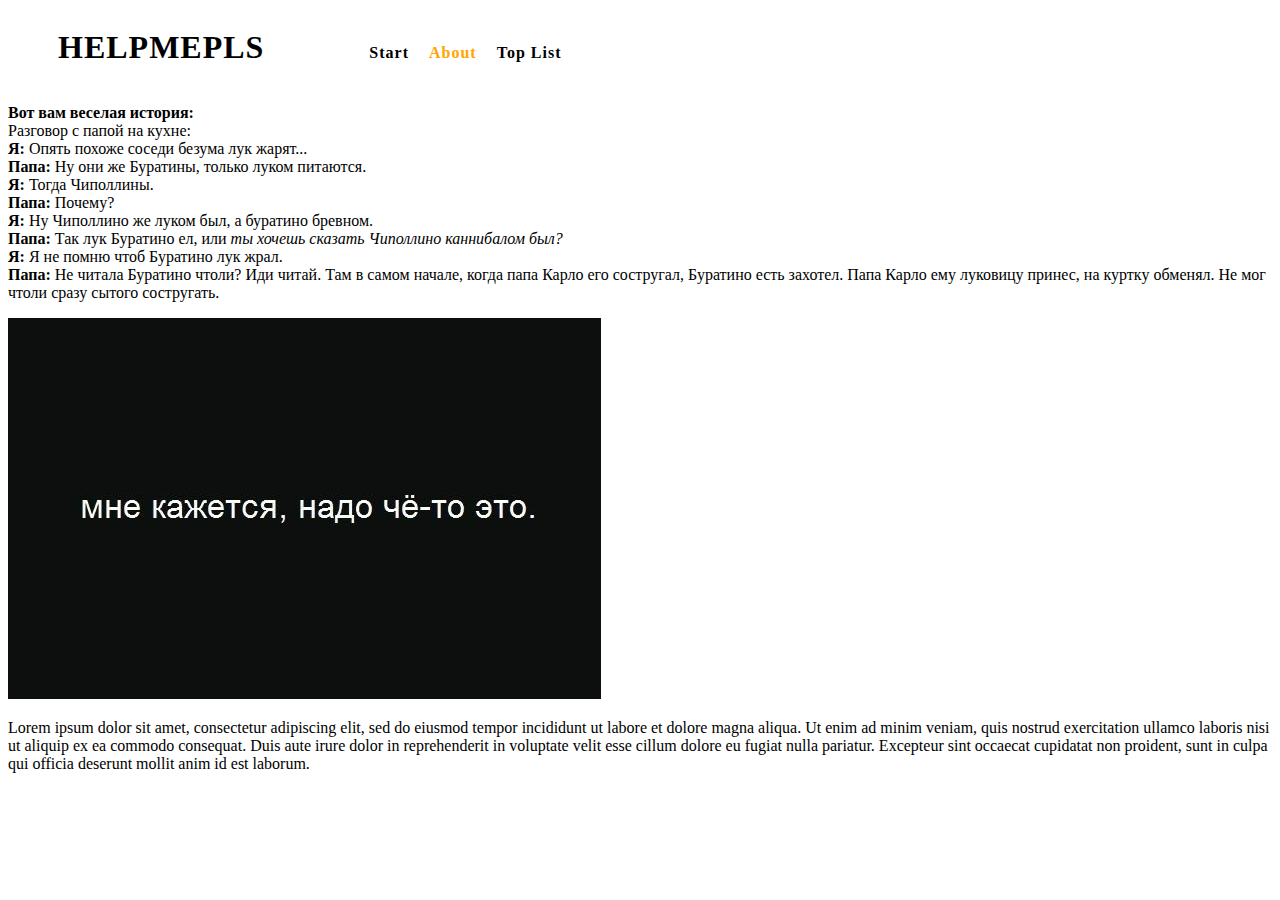
==== about.html @ 0231272b "first version of static site without "BEM"" ====
<!DOCTYPE html>
<html>
<head>
    <title>About</title>
    <meta charset="utf-8">
    <link rel="stylesheet" type="text/css" href="/css/style.css">
</head>
<header>
    <h1><a href="/index.html">HELPMEPLS</a></h1>
    <nav class="menu">
        <ul>
            <li><a href="/start.html">Start</a></li>
            <li><a href="/about.html" class="disabled">About</a></li>
            <li><a href="/toplist.html">Top List</a></li>
        </ul>
    </nav>
</header>
<body>
<p><b>Вот вам веселая история:</b><br>
    Разговор с папой на кухне:<br>
    <b>Я:</b> Опять похоже соседи безума лук жарят...<br>
    <b>Папа:</b> Ну они же Буратины, только луком питаются.<br>
    <b>Я:</b> Тогда Чиполлины.<br>
    <b>Папа:</b> Почему?<br>
    <b>Я:</b> Ну Чиполлино же луком был, а буратино бревном.<br>
    <b>Папа:</b> Так лук Буратино ел, или <i>ты хочешь сказать Чиполлино каннибалом был?</i><br>
    <b>Я:</b> Я не помню чтоб Буратино лук жрал.<br>
    <b>Папа:</b> Не читала Буратино чтоли? Иди читай. Там в самом начале, когда папа Карло его состругал, Буратино есть захотел. Папа
    Карло ему луковицу принес, на куртку обменял. Не мог чтоли сразу сытого состругать.</p>
<img src="images/pikcha.jpg">
<p>Lorem ipsum dolor sit amet, consectetur adipiscing elit, sed do eiusmod tempor incididunt ut labore et dolore magna
    aliqua. Ut enim ad minim veniam, quis nostrud exercitation ullamco laboris nisi ut aliquip ex ea commodo consequat.
    Duis aute irure dolor in reprehenderit in voluptate velit esse cillum dolore eu fugiat nulla pariatur. Excepteur
    sint occaecat cupidatat non proident, sunt in culpa qui officia deserunt mollit anim id est laborum.</p>
</body>
</html>
---- css/style.css ----
header {
    text-align: justify;
    letter-spacing: 1px;
	background-color: white;
}

header h1,
header nav {
    display: inline-block;
}

h1 {
    padding-left: 50px;
    padding-right: 100px;
}

.menu ul {
    display: flex;
    padding-left: 0;
    list-style: none;
	font-weight: bold;
}

.menu a {
    padding-right: 20px;
    display: block;
}

.parent {
    width: 200px;
    height: 100px;
    position: absolute;
    top: 0;
    right: 0;
    bottom: 0;
    left: 0;
    margin: auto;
	border: 2px solid black;
	background-color: thistle;
}

ol {
	font-size: 30px;
	color: white;
}

.game {
	position: absolute;
    top: 40%;
	left: 25%;
}

a {
    text-decoration: none; /*убираем подчеркивание текста ссылок*/
    color: black;
}

a.disabled {
    pointer-events: none; /* делаем ссылку некликабельной */
    cursor: default;  /* устанавливаем курсор в виде стрелки */
    color: orange; /* цвет текста для нективной ссылки */
}

.start-background {
    background: url(/images/allo.jpg);
}

.toplist-background {
    background: url(/images/wood.jpg);
}
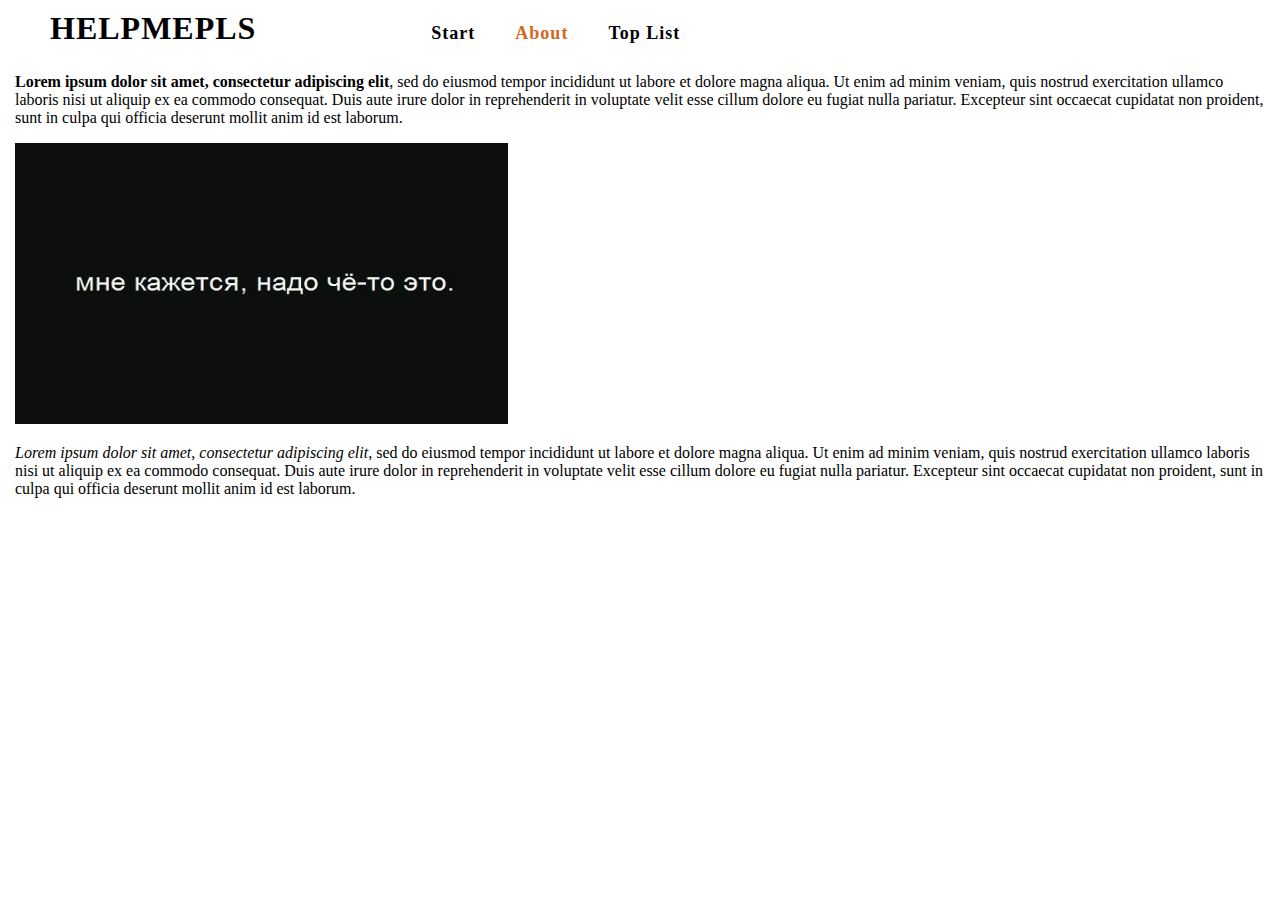
==== commit 214b3935: "The latest version with an attempt to use BEM" ====
--- a/about.html
+++ b/about.html
@@ -3,34 +3,37 @@
 <head>
     <title>About</title>
     <meta charset="utf-8">
-    <link rel="stylesheet" type="text/css" href="/css/style.css">
+    <link rel="stylesheet" type="text/css" href="/css/header.css">
+    <link rel="stylesheet" type="text/css" href="/css/menu.css">
+    <link rel="stylesheet" type="text/css" href="/css/page.css">
+    <link rel="stylesheet" type="text/css" href="/css/content.css">
+    <link rel="stylesheet" type="text/css" href="/css/link.css">
 </head>
-<header>
-    <h1><a href="/index.html">HELPMEPLS</a></h1>
+<header class="header header_theme_ligth-wood">
+    <h1 class="logo"><a class="link_disabled-decoration" href="/index.html">HELPMEPLS</a></h1>
     <nav class="menu">
-        <ul>
-            <li><a href="/start.html">Start</a></li>
-            <li><a href="/about.html" class="disabled">About</a></li>
-            <li><a href="/toplist.html">Top List</a></li>
+        <ul class="menu__list">
+            <li class="menu__item"><a class="link_disabled-decoration" href="/start.html">Start</a></li>
+            <li class="menu__item menu__item_focused"><span>About</span></li>
+            <li class="menu__item"><a class="link_disabled-decoration" href="/toplist.html">Top List</a></li>
         </ul>
     </nav>
 </header>
-<body>
-<p><b>Вот вам веселая история:</b><br>
-    Разговор с папой на кухне:<br>
-    <b>Я:</b> Опять похоже соседи безума лук жарят...<br>
-    <b>Папа:</b> Ну они же Буратины, только луком питаются.<br>
-    <b>Я:</b> Тогда Чиполлины.<br>
-    <b>Папа:</b> Почему?<br>
-    <b>Я:</b> Ну Чиполлино же луком был, а буратино бревном.<br>
-    <b>Папа:</b> Так лук Буратино ел, или <i>ты хочешь сказать Чиполлино каннибалом был?</i><br>
-    <b>Я:</b> Я не помню чтоб Буратино лук жрал.<br>
-    <b>Папа:</b> Не читала Буратино чтоли? Иди читай. Там в самом начале, когда папа Карло его состругал, Буратино есть захотел. Папа
-    Карло ему луковицу принес, на куртку обменял. Не мог чтоли сразу сытого состругать.</p>
-<img src="images/pikcha.jpg">
-<p>Lorem ipsum dolor sit amet, consectetur adipiscing elit, sed do eiusmod tempor incididunt ut labore et dolore magna
-    aliqua. Ut enim ad minim veniam, quis nostrud exercitation ullamco laboris nisi ut aliquip ex ea commodo consequat.
-    Duis aute irure dolor in reprehenderit in voluptate velit esse cillum dolore eu fugiat nulla pariatur. Excepteur
-    sint occaecat cupidatat non proident, sunt in culpa qui officia deserunt mollit anim id est laborum.</p>
+<body class="page">
+<div class="content">
+    <p><b>Lorem ipsum dolor sit amet, consectetur adipiscing elit</b>, sed do eiusmod tempor incididunt ut labore et dolore
+        magna
+        aliqua. Ut enim ad minim veniam, quis nostrud exercitation ullamco laboris nisi ut aliquip ex ea commodo
+        consequat.
+        Duis aute irure dolor in reprehenderit in voluptate velit esse cillum dolore eu fugiat nulla pariatur. Excepteur
+        sint occaecat cupidatat non proident, sunt in culpa qui officia deserunt mollit anim id est laborum.</p>
+    <img class="content__image" src="images/pikcha.jpg">
+    <p><i>Lorem ipsum dolor sit amet, consectetur adipiscing elit</i>, sed do eiusmod tempor incididunt ut labore et dolore
+        magna
+        aliqua. Ut enim ad minim veniam, quis nostrud exercitation ullamco laboris nisi ut aliquip ex ea commodo
+        consequat.
+        Duis aute irure dolor in reprehenderit in voluptate velit esse cillum dolore eu fugiat nulla pariatur. Excepteur
+        sint occaecat cupidatat non proident, sunt in culpa qui officia deserunt mollit anim id est laborum.</p>
+</div>
 </body>
 </html>--- a/css/header.css
+++ b/css/header.css
@@ -0,0 +1,8 @@
+.header {
+    letter-spacing: 1px;
+}
+
+.logo {
+    display: inline-block;
+    margin: 10px 150px 10px 50px;
+}--- a/css/menu.css
+++ b/css/menu.css
@@ -0,0 +1,22 @@
+
+.menu {
+    display: inline-block;
+    margin: auto;
+}
+
+.menu__list {
+    display: flex;
+    margin: auto;
+    padding: 0;
+    list-style: none;
+    font-weight: bold;
+}
+
+.menu__item {
+    padding: 10px 20px 10px 20px;
+    font-size: large;
+}
+
+.menu__item_focused {
+    color: chocolate; /* цвет текста для неактивной ссылки */
+}--- a/css/page.css
+++ b/css/page.css
@@ -0,0 +1,7 @@
+.page {
+    margin: auto;
+}
+
+.page_theme_ligth-wood {
+    background: url(/images/ligth-wood.jpg);
+}--- a/css/content.css
+++ b/css/content.css
@@ -0,0 +1,9 @@
+
+.content {
+    padding: 0px 15px 0px 15px;
+}
+
+.content__image {
+    width: 493px;
+    height: 281px;
+}--- a/css/link.css
+++ b/css/link.css
@@ -0,0 +1,5 @@
+
+.link_disabled-decoration {
+    text-decoration: none; /*убираем подчеркивание текста ссылок*/
+    color: black;
+}